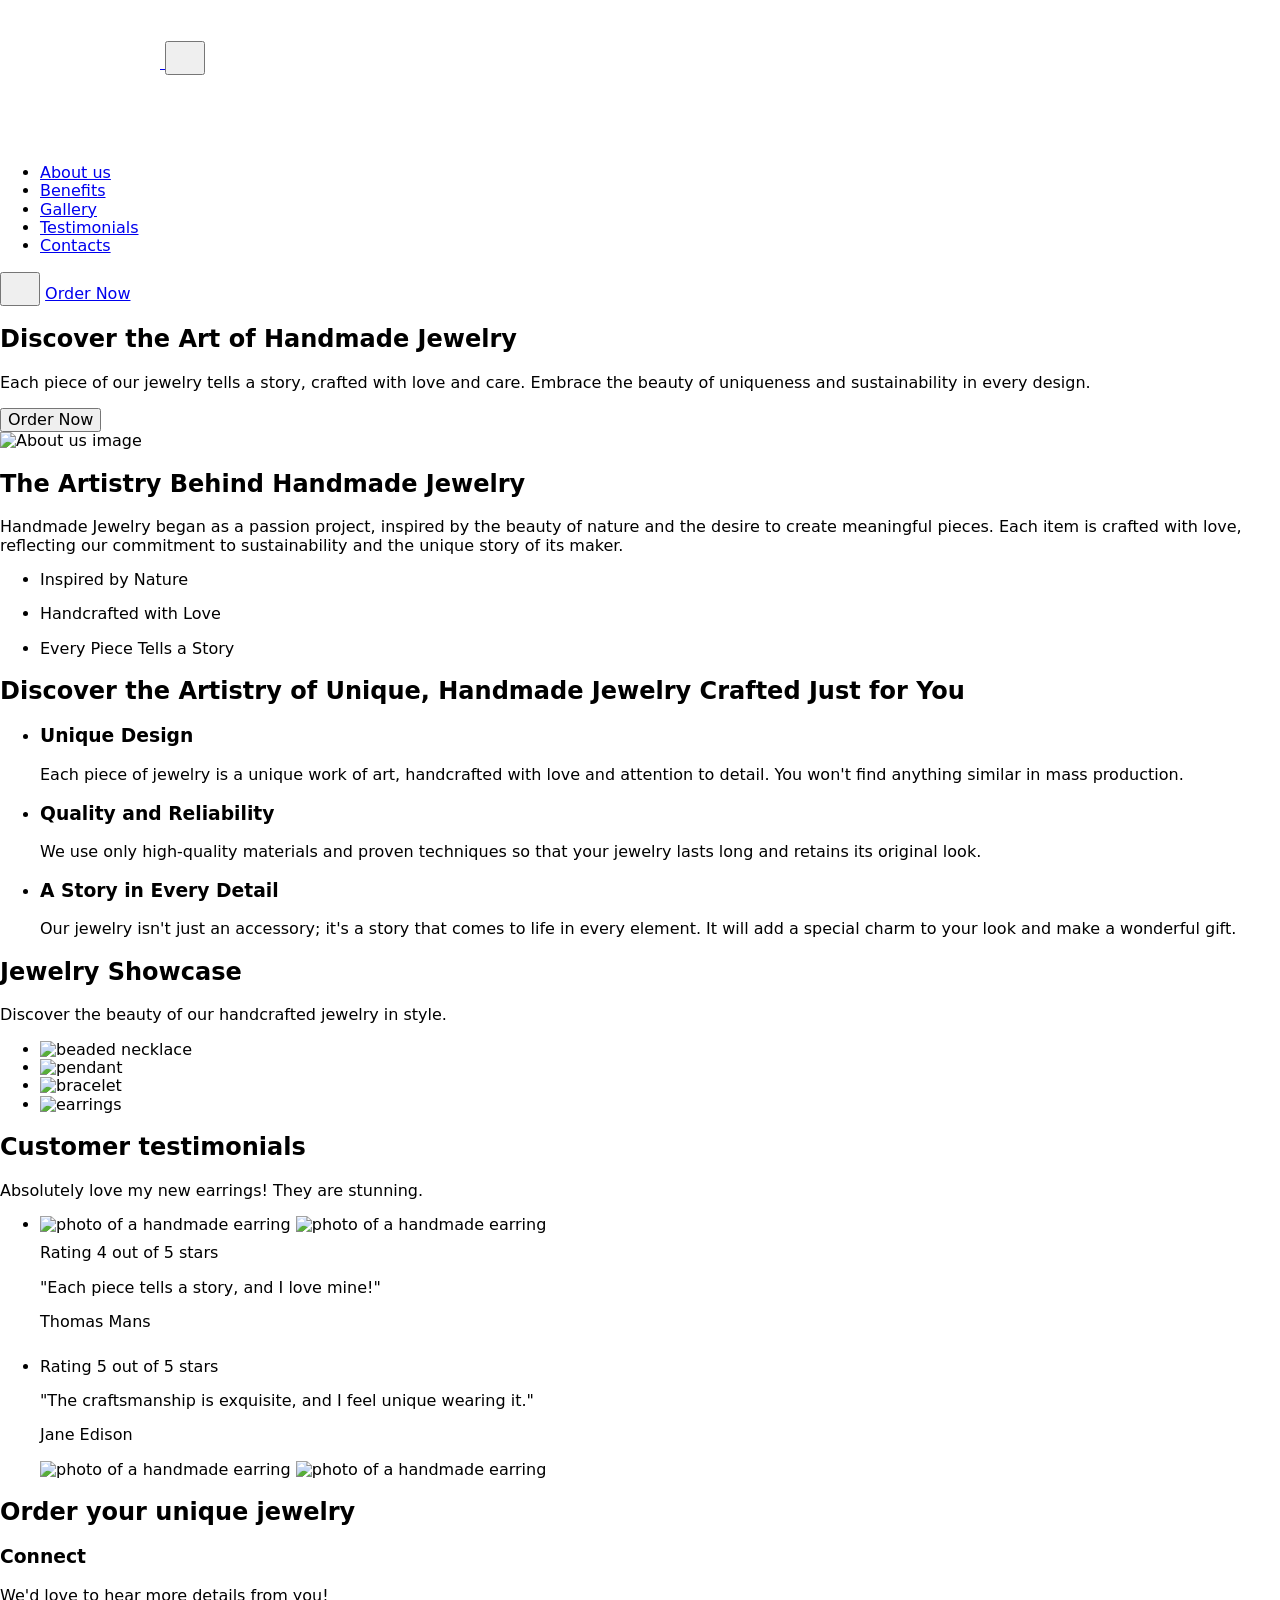
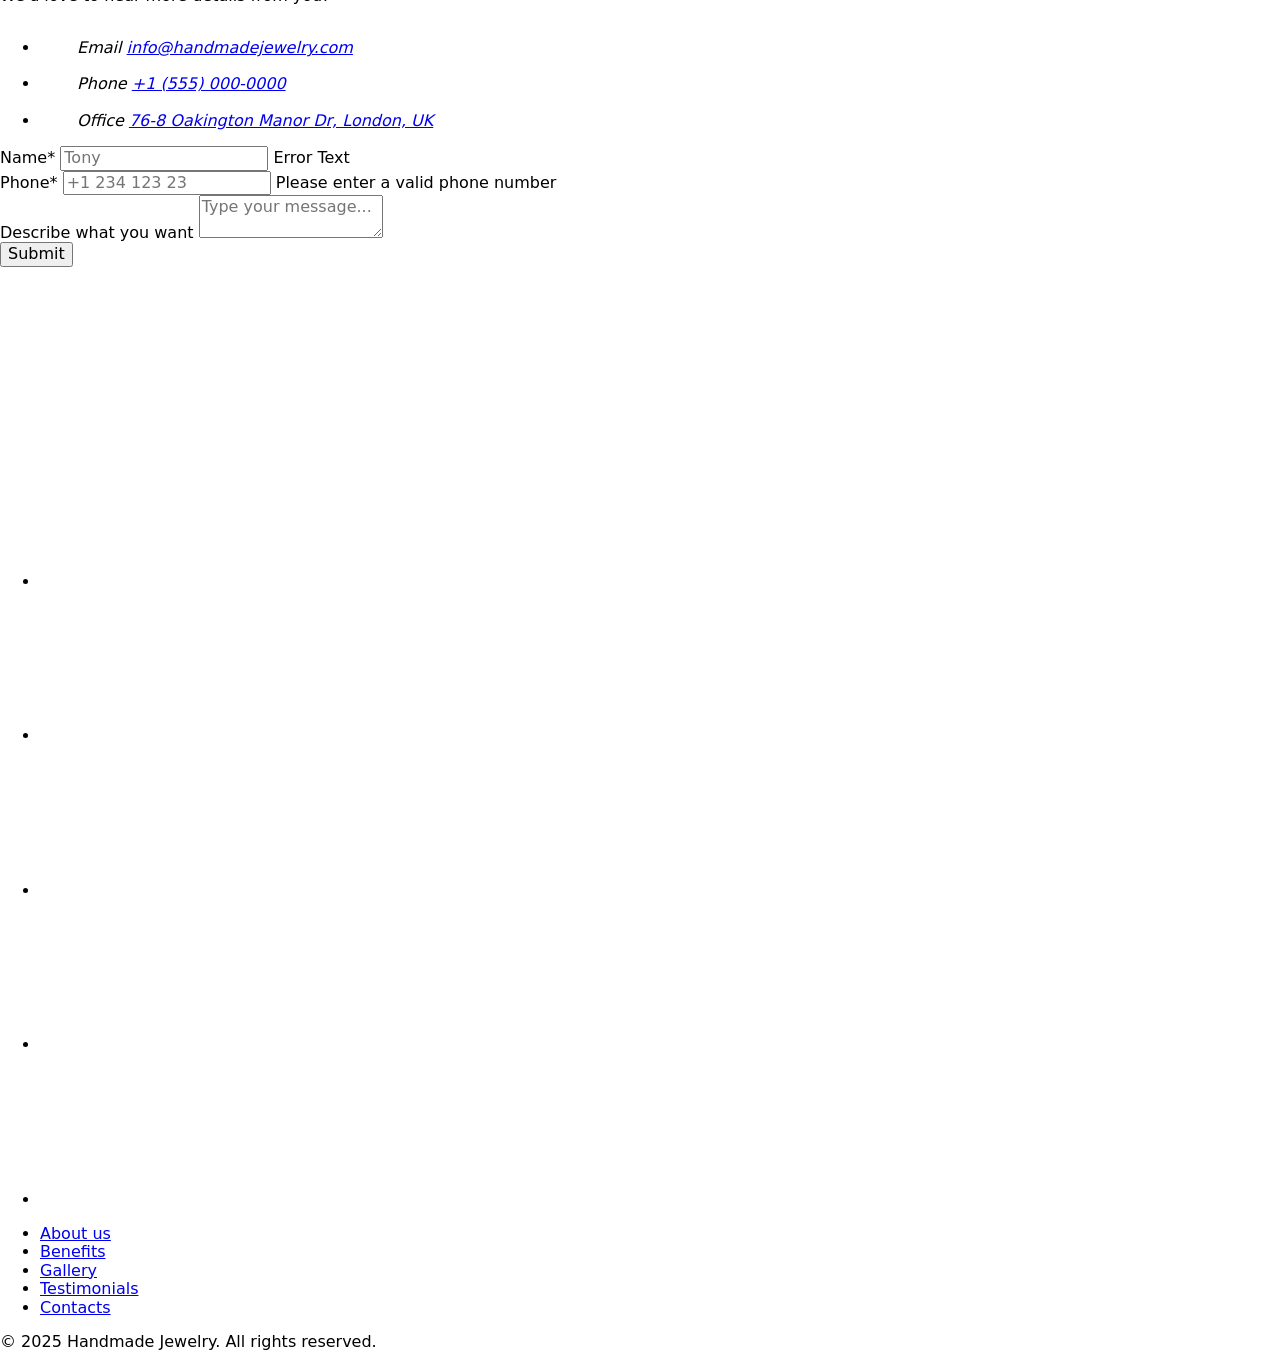
==== index.html @ c6ab02d6 "Deploying to gh-pages from @ d-levchenko/shine_like_a_diamond@fdcec08b1bcfe980053594d99a9b14f624a73a" ====
<!doctype html>
<html lang="en">
  <head>
    <meta charset="UTF-8" />
    <link rel="icon" type="image/svg+xml" href="/shine_like_a_diamond/favicon.svg" />
    <meta name="viewport" content="width=device-width, initial-scale=1.0" />
    <title>Handmade Jewelry</title>

    <!-- modern normalize -->
    <link
      rel="stylesheet"
      href="https://cdnjs.cloudflare.com/ajax/libs/modern-normalize/3.0.1/modern-normalize.min.css"
      integrity="sha512-q6WgHqiHlKyOqslT/lgBgodhd03Wp4BEqKeW6nNtlOY4quzyG3VoQKFrieaCeSnuVseNKRGpGeDU3qPmabCANg=="
      crossorigin="anonymous"
      referrerpolicy="no-referrer"
    />

    <!-- Google Fonts -->
    <link rel="preconnect" href="https://fonts.googleapis.com" />
    <link rel="preconnect" href="https://fonts.gstatic.com" crossorigin />
    <link
      href="https://fonts.googleapis.com/css2?family=Mulish:ital,wght@0,200..1000;1,200..1000&family=Sora:wght@100..800&display=swap"
      rel="stylesheet"
    />

    <!-- Favicon -->
    <link
      rel="icon"
      href="/shine_like_a_diamond/assets/favicon-Sg_RBBAD.svg"
      sizes="32x32"
      type="image/svg"
    />

    <!-- external css -->
    <link rel="stylesheet" crossorigin href="/shine_like_a_diamond/assets/index-BD8zx6SI.css">
  </head>

  <body>
    <header class="page-header">
  <div class="container header-container">
    <div class="mob-header">
      <a
        href="index.html"
        class="mobile-header-logo"
        aria-label="Handmade Jewelry home page"
      >
        <svg class="header-logo-svg" width="160" height="68">
          <use href="/shine_like_a_diamond/assets/sprite-DDrvRrev.svg#icon-logo"></use>
        </svg>
      </a>
      <button
        type="button"
        class="menu-burger-btn"
        aria-label="Open mobile menu"
      >
        <svg class="menu-burger-btn-svg" width="24" height="24">
          <use href="/shine_like_a_diamond/assets/sprite-DDrvRrev.svg#icon-menu"></use>
        </svg>
      </button>
    </div>

    <div class="mobile-menu-overlay">
      <a
        href="index.html"
        class="header-logo"
        aria-label="Handmade Jewelry home page"
      >
        <svg class="header-logo-svg" width="160" height="68">
          <use href="/shine_like_a_diamond/assets/sprite-DDrvRrev.svg#icon-logo"></use>
        </svg>
      </a>
      <nav class="nav-menu">
        <ul class="nav-menu-list">
          <li class="nav-menu-item">
            <a href="#about" class="nav-menu-link">About us</a>
          </li>
          <li class="nav-menu-item">
            <a href="#benefits" class="nav-menu-link">Benefits</a>
          </li>
          <li class="nav-menu-item">
            <a href="#gallery" class="nav-menu-link">Gallery</a>
          </li>
          <li class="nav-menu-item">
            <a href="#testimonials" class="nav-menu-link">Testimonials</a>
          </li>
          <li class="nav-menu-item">
            <a href="#contacts" class="nav-menu-link">Contacts</a>
          </li>
        </ul>
      </nav>

      <button
        type="button"
        class="menu-close-btn"
        aria-label="Close mobile menu"
      >
        <svg class="menu-close-btn-svg" width="24" height="24">
          <use href="/shine_like_a_diamond/assets/sprite-DDrvRrev.svg#icon-close"></use>
        </svg>
      </button>
      <a href="#contacts" class="order-btn">Order Now</a>
    </div>
  </div>
</header>


    <main>
      <section class="hero">
  <div class="container hero-container">
    <h1 class="hero-title">Discover the Art of Handmade Jewelry</h1>
    <p class="hero-text">
      Each piece of our jewelry tells a story, crafted with love and care.
      Embrace the beauty of uniqueness and sustainability in every design.
    </p>
    <button class="hero-btn">Order Now</button>
  </div>
</section>

      <section class="section about-us-section" id="about">
  <div class="container">
    <picture>
      <source
        media="(min-width: 1440px)"
        srcset="/shine_like_a_diamond/assets/about-image-desktop-DeMFhbZO.avif 1x, /shine_like_a_diamond/assets/about-image-desktop@2x-B9sSyDam.avif 2x"
        type="image/avif"
      />

      <source
        media="(min-width: 1440px)"
        srcset="/shine_like_a_diamond/assets/about-image-desktop-CByZxKn1.webp 1x, /shine_like_a_diamond/assets/about-image-desktop@2x-DiLHZoXN.webp 2x"
        type="image/webp"
      />

      <source
        media="(min-width: 1440px)"
        srcset="/shine_like_a_diamond/assets/about-image-desktop-49YrIfrE.jpeg 1x, /shine_like_a_diamond/assets/about-image-desktop@2x-CLxRzbjH.jpeg 2x"
        type="image/jpeg"
      />

      <!-- tablet -->
      <source
        media="(min-width: 768px)"
        srcset="/shine_like_a_diamond/assets/about-image-tablet-Tm6JDrcG.avif 1x, /shine_like_a_diamond/assets/about-image-tablet@2x-C31LLPax.avif 2x"
        type="image/avif"
      />

      <source
        media="(min-width: 768px)"
        srcset="/shine_like_a_diamond/assets/about-image-tablet-D6_gdCb8.webp 1x, /shine_like_a_diamond/assets/about-image-tablet@2x-CfIrv8dg.webp 2x"
        type="image/webp"
      />

      <source
        media="(min-width: 768px)"
        srcset="/shine_like_a_diamond/assets/about-image-tablet-B4qnUaM6.jpeg 1x, /shine_like_a_diamond/assets/about-image-tablet@2x-CkjBdSP6.jpeg 2x"
        type="image/jpeg"
      />

      <!-- mobile -->
      <source
        media="(max-width: 767px)"
        srcset="/shine_like_a_diamond/assets/about-image-mobile-Ct0CrmZc.avif 1x, /shine_like_a_diamond/assets/about-image-mobile@2x-Ct3LQvvN.avif 2x"
        type="image/avif"
      />

      <source
        media="(max-width: 767px)"
        srcset="/shine_like_a_diamond/assets/about-image-mobile-ClCeD2xI.webp 1x, /shine_like_a_diamond/assets/about-image-mobile@2x-De_cRfoW.webp 2x"
        type="image/webp"
      />

      <source
        media="(max-width: 767px)"
        srcset="/shine_like_a_diamond/assets/about-image-mobile-0IRbCxvA.jpeg 1x, /shine_like_a_diamond/assets/about-image-mobile@2x-DqSNrdSY.jpeg 2x"
        type="image/jpeg"
      />

      <img
        srcset="/shine_like_a_diamond/assets/about-image-mobile@2x-DqSNrdSY.jpeg 2x"
        class="about-us-img"
        src="/shine_like_a_diamond/assets/about-image-mobile-0IRbCxvA.jpeg"
        alt="About us image"
      />
    </picture>

    <div class="about-us-wrapper">
      <h2 class="about-us-title">The Artistry Behind Handmade Jewelry</h2>
      <p class="about-us-description">
        Handmade Jewelry began as a passion project, inspired by the beauty of
        nature and the desire to create meaningful pieces. Each item is crafted
        with love, reflecting our commitment to sustainability and the unique
        story of its maker.
      </p>

      <ul class="about-us-list">
        <li class="about-us-list-item">
          <p class="about-us-list-item-text">Inspired by Nature</p>
        </li>
        <li class="about-us-list-item">
          <p class="about-us-list-item-text">Handcrafted with Love</p>
        </li>
        <li class="about-us-list-item">
          <p class="about-us-list-item-text">Every Piece Tells a Story</p>
        </li>
      </ul>
    </div>
  </div>
</section>

      <section class="section" id="benefits">
  <div class="container">
    <h2 class="section-title benefits">
      Discover the Artistry of Unique, Handmade Jewelry Crafted Just for You
    </h2>
    <ul class="benefits-list">
      <li class="benefits-list-item">
        <h3 class="benefits-list-item-title">Unique Design</h3>
        <p class="benefits-list-item-text">
          Each piece of jewelry is a unique work of art, handcrafted with love
          and attention to detail. You won't find anything similar in mass
          production.
        </p>
      </li>
      <li class="benefits-list-item">
        <h3 class="benefits-list-item-title">Quality and Reliability</h3>
        <p class="benefits-list-item-text">
          We use only high-quality materials and proven techniques so that your
          jewelry lasts long and retains its original look.
        </p>
      </li>
      <li class="benefits-list-item">
        <h3 class="benefits-list-item-title">A Story in Every Detail</h3>
        <p class="benefits-list-item-text">
          Our jewelry isn't just an accessory; it's a story that comes to life
          in every element. It will add a special charm to your look and make a
          wonderful gift.
        </p>
      </li>
    </ul>
  </div>
</section>

      <section class="section" id="gallery">
  <div class="container">
    <h2 class="showcase-title">Jewelry Showcase</h2>
    <p class="showcase-description">
      Discover the beauty of our handcrafted jewelry in style.
    </p>
    <ul class="photo-gallery">
      <li class="photo-item">
        <picture>
          <source
            type="image/avif"
            srcset="/shine_like_a_diamond/assets/showcase-1-desktop@2x-B6kl0gGR.avif 2x, /shine_like_a_diamond/assets/showcase-1-desktop-eMPFe1z7.avif 1x"
            media="(min-width:1440px)"
          />
          <source
            type="image/avif"
            srcset="/shine_like_a_diamond/assets/showcase-1-tablet@2x-UDR3U8k0.avif 2x, /shine_like_a_diamond/assets/showcase-1-tablet-BGMPGD61.avif 1x"
            media="(min-width:768px)"
          />
          <source
            type="image/avif"
            srcset="/shine_like_a_diamond/assets/showcase-1-mobile@2x-BoQ0duNt.avif 2x, /shine_like_a_diamond/assets/showcase-1-mobile-BE196AvX.avif 1x"
            media="(max-width:767px)"
          />

          <source
            type="image/webp"
            srcset="/shine_like_a_diamond/assets/showcase-1-desktop@2x-aisnnxIE.webp 2x, /shine_like_a_diamond/assets/showcase-1-desktop-DvJM9e55.webp 1x"
            media="(min-width:1440px)"
          />
          <source
            type="image/webp"
            srcset="/shine_like_a_diamond/assets/showcase-1-tablet@2x-BEUJvLuR.webp 2x, /shine_like_a_diamond/assets/showcase-1-tablet-DVjsUDK5.webp 1x"
            media="(min-width:768px)"
          />
          <source
            type="image/webp"
            srcset="/shine_like_a_diamond/assets/showcase-1-mobile@2x-B-vuSMv8.webp 2x, /shine_like_a_diamond/assets/showcase-1-mobile-DN9b8evZ.webp 1x"
            media="(max-width:767px)"
          />

          <source
            srcset="/shine_like_a_diamond/assets/showcase-1-desktop@2x-OUT3drnr.jpeg 2x, /shine_like_a_diamond/assets/showcase-1-desktop-Y0lZ2Sej.jpeg 1x"
            media="(min-width:1440px)"
          />
          <source
            srcset="/shine_like_a_diamond/assets/showcase-1-tablet@2x-qivdeGfV.jpeg 2x, /shine_like_a_diamond/assets/showcase-1-tablet-BOwd1yYw.jpeg 1x"
            media="(min-width:768px)"
          />
          <img
            srcset="/shine_like_a_diamond/assets/showcase-1-mobile@2x-DI01SYlK.jpeg 2x"
            src="/shine_like_a_diamond/assets/showcase-1-mobile-DujLN4cL.jpeg"
            alt="beaded necklace"
            width="335"
            height="335"
            class="beaded-size"
          />
        </picture>
      </li>
      <li class="photo-item">
        <picture>
          <source
            type="image/avif"
            srcset="/shine_like_a_diamond/assets/showcase-2-desktop@2x-6OvzXRd_.avif 2x, /shine_like_a_diamond/assets/showcase-2-desktop-DM_0Q_6_.avif 1x"
            media="(min-width:1440px)"
          />
          <source
            type="image/avif"
            srcset="/shine_like_a_diamond/assets/showcase-2-tablet@2x-6fBODPMH.avif 2x, /shine_like_a_diamond/assets/showcase-2-tablet-430rPeCk.avif 1x"
            media="(min-width:768px)"
          />
          <source
            type="image/avif"
            srcset="/shine_like_a_diamond/assets/showcase-2-mobile@2x-DcPVmY8d.avif 2x, /shine_like_a_diamond/assets/showcase-2-mobile-B2nAWk2W.avif 1x"
            media="(max-width:767px)"
          />

          <source
            type="image/webp"
            srcset="/shine_like_a_diamond/assets/showcase-2-desktop@2x-DGhn8yw-.webp 2x, /shine_like_a_diamond/assets/showcase-2-desktop-DIv1vK4J.webp 1x"
            media="(min-width:1440px)"
          />
          <source
            type="image/webp"
            srcset="/shine_like_a_diamond/assets/showcase-2-tablet@2x-DEcamXbY.webp 2x, /shine_like_a_diamond/assets/showcase-2-tablet-Bm_c1G7n.webp 1x"
            media="(min-width:768px)"
          />
          <source
            type="image/webp"
            srcset="/shine_like_a_diamond/assets/showcase-2-mobile@2x-CAWKYMO4.webp 2x, /shine_like_a_diamond/assets/showcase-2-mobile-CkXWrXhR.webp 1x"
            media="(max-width:767px)"
          />

          <source
            srcset="/shine_like_a_diamond/assets/showcase-2-desktop@2x-B2nZ5atJ.jpeg 2x, /shine_like_a_diamond/assets/showcase-2-desktop-BCTDycr8.jpeg 1x"
            media="(min-width:1440px)"
          />
          <source
            srcset="/shine_like_a_diamond/assets/showcase-2-tablet@2x-AeEYJE-z.jpeg 2x, /shine_like_a_diamond/assets/showcase-2-tablet-BM5lUGDZ.jpeg 1x"
            media="(min-width:768px)"
          />
          <img
            srcset="/shine_like_a_diamond/assets/showcase-2-mobile@2x-gVwvpcSy.jpeg 2x"
            src="/shine_like_a_diamond/assets/showcase-2-mobile-HAcNA5Fw.jpeg"
            alt="pendant"
            width="335"
            height="335"
            class="pendant-size"
          />
        </picture>
      </li>
      <li class="photo-item">
        <picture>
          <source
            type="image/avif"
            srcset="/shine_like_a_diamond/assets/showcase-3-desktop@2x-qGfWeZl5.avif 2x, /shine_like_a_diamond/assets/showcase-3-desktop-WUn2zWrb.avif 1x"
            media="(min-width:1440px)"
          />
          <source
            type="image/avif"
            srcset="/shine_like_a_diamond/assets/showcase-3-tablet@2x-DOF9bplc.avif 2x, /shine_like_a_diamond/assets/showcase-3-tablet-DT3x9mER.avif 1x"
            media="(min-width:768px)"
          />
          <source
            type="image/avif"
            srcset="/shine_like_a_diamond/assets/showcase-3-mobile@2x-Dz2hreHR.avif 2x, /shine_like_a_diamond/assets/showcase-3-mobile-CuMDTX2g.avif 1x"
            media="(max-width:767px)"
          />

          <source
            type="image/webp"
            srcset="/shine_like_a_diamond/assets/showcase-3-desktop@2x-B6NUuBtN.webp 2x, /shine_like_a_diamond/assets/showcase-3-desktop-CZ_8GxbM.webp 1x"
            media="(min-width:1440px)"
          />
          <source
            type="image/webp"
            srcset="/shine_like_a_diamond/assets/showcase-3-tablet@2x-DwyajmfY.webp 2x, /shine_like_a_diamond/assets/showcase-3-tablet-BUKUMvEg.webp 1x"
            media="(min-width:768px)"
          />
          <source
            type="image/webp"
            srcset="/shine_like_a_diamond/assets/showcase-3-mobile@2x-DyCvylxg.webp 2x, /shine_like_a_diamond/assets/showcase-3-mobile-DrcxDHmE.webp 1x"
            media="(max-width:767px)"
          />

          <source
            srcset="/shine_like_a_diamond/assets/showcase-3-desktop@2x-BD_g1UZB.jpeg 2x, /shine_like_a_diamond/assets/showcase-3-desktop--zmK741P.jpeg 1x"
            media="(min-width:1440px)"
          />
          <source
            srcset="/shine_like_a_diamond/assets/showcase-3-tablet@2x-W0U6YvTx.jpeg 2x, /shine_like_a_diamond/assets/showcase-3-tablet-Bvvw2d5V.jpeg 1x"
            media="(min-width:768px)"
          />
          <img
            srcset="/shine_like_a_diamond/assets/showcase-3-mobile@2x-gDyCN3f5.jpeg 2x"
            src="/shine_like_a_diamond/assets/showcase-3-mobile-D220d4BU.jpeg"
            alt="bracelet"
            width="335"
            height="335"
            class="bracelet-size"
          />
        </picture>
      </li>
      <li class="photo-item">
        <picture>
          <source
            type="image/avif"
            srcset="/shine_like_a_diamond/assets/showcase-4-desktop@2x-CGTNgnnC.avif 2x, /shine_like_a_diamond/assets/showcase-4-desktop-i-EtNYoW.avif 1x"
            media="(min-width:1440px)"
          />
          <source
            type="image/avif"
            srcset="/shine_like_a_diamond/assets/showcase-4-tablet@2x-BVBs_71V.avif 2x, /shine_like_a_diamond/assets/showcase-4-tablet-BXTehAV7.avif 1x"
            media="(min-width:768px)"
          />
          <source
            type="image/avif"
            srcset="/shine_like_a_diamond/assets/showcase-4-mobile@2x-iTTSKMVj.avif 2x, /shine_like_a_diamond/assets/showcase-4-mobile-Bp5xvQ4J.avif 1x"
            media="(max-width:767px)"
          />

          <source
            type="image/webp"
            srcset="/shine_like_a_diamond/assets/showcase-4-desktop@2x-CeE1gZVh.webp 2x, /shine_like_a_diamond/assets/showcase-4-desktop--UrnrsyH.webp 1x"
            media="(min-width:1440px)"
          />
          <source
            type="image/webp"
            srcset="/shine_like_a_diamond/assets/showcase-4-tablet@2x-D7bYXp0k.webp 2x, /shine_like_a_diamond/assets/showcase-4-tablet-BGFH347P.webp 1x"
            media="(min-width:768px)"
          />
          <source
            type="image/webp"
            srcset="/shine_like_a_diamond/assets/showcase-4-mobile@2x-lXwSApFT.webp 2x, /shine_like_a_diamond/assets/showcase-4-mobile-vOK5P2Sj.webp 1x"
            media="(max-width:767px)"
          />

          <source
            srcset="/shine_like_a_diamond/assets/showcase-4-desktop@2x-D_2Xi9yp.jpeg 2x, /shine_like_a_diamond/assets/showcase-4-desktop-sqgnAAtE.jpeg 1x"
            media="(min-width:1440px)"
          />
          <source
            srcset="/shine_like_a_diamond/assets/showcase-4-tablet@2x-khOzRt_U.jpeg 2x, /shine_like_a_diamond/assets/showcase-4-tablet-EyojHd4u.jpeg 1x"
            media="(min-width:768px)"
          />
          <img
            srcset="/shine_like_a_diamond/assets/showcase-4-mobile@2x-BV1dPhBk.jpeg 2x"
            src="/shine_like_a_diamond/assets/showcase-4-mobile-ygdtL4yn.jpeg"
            alt="earrings"
            width="335"
            height="335"
            class="earrings-size"
          />
        </picture>
      </li>
    </ul>
  </div>
</section>

      <section class="section testimonials-section" id="testimonials">
  <div class="container">
    <h2 class="testimonials-title">Customer testimonials</h2>
    <p class="testimonials-text">
      Absolutely love my new earrings! They are stunning.
    </p>
    <ul class="testimonials-list">
      <li class="testimonial-item">
        <picture>
          <!-- Desktop -->
          <source
            srcset="/shine_like_a_diamond/assets/testimonials-1-desktop-BVhCvNB1.avif 1x, /shine_like_a_diamond/assets/testimonials-1-desktop@2x-FJegXjeI.avif 2x"
            media="(min-width: 1440px)"
            type="image/avif"
          />
          <source
            srcset="/shine_like_a_diamond/assets/testimonials-1-desktop-fNKJIMas.webp 1x, /shine_like_a_diamond/assets/testimonials-1-desktop@2x-CORXjF3D.webp 2x"
            media="(min-width: 1440px)"
            type="image/webp"
          />
          <source
            srcset="/shine_like_a_diamond/assets/testimonials-1-desktop-iJGZ-CW9.jpeg 1x, /shine_like_a_diamond/assets/testimonials-1-desktop@2x-B6jaONdt.jpeg 2x"
            media="(min-width: 1440px)"
          />
          <!-- Tablet -->
          <source
            srcset="/shine_like_a_diamond/assets/testimonials-1-tablet-B9s8Vct1.avif 1x, /shine_like_a_diamond/assets/testimonials-1-tablet@2x-B-fthigt.avif 2x"
            media="(min-width: 768px)"
            type="image/avif"
          />
          <source
            srcset="/shine_like_a_diamond/assets/testimonials-1-tablet-lyJiFjuf.webp 1x, /shine_like_a_diamond/assets/testimonials-1-tablet@2x-dw6KXvaO.webp 2x"
            media="(min-width: 768px)"
            type="image/webp"
          />
          <source
            srcset="/shine_like_a_diamond/assets/testimonials-1-tablet-UuOqhgUa.jpeg 1x, /shine_like_a_diamond/assets/testimonials-1-tablet@2x-D2UB3P3g.jpeg 2x"
            media="(min-width: 768px)"
          />

          <!-- Mobile -->
          <source
            srcset="/shine_like_a_diamond/assets/testimonials-1-mobile-Da11GN0c.avif 1x, /shine_like_a_diamond/assets/testimonials-1-mobile@2x-CDeNA8pt.avif 2x"
            media="(max-width: 767px)"
            type="image/avif"
          />
          <source
            srcset="/shine_like_a_diamond/assets/testimonials-1-mobile-BVen3lEq.webp 1x, /shine_like_a_diamond/assets/testimonials-1-mobile@2x-b7tprTti.webp 2x"
            media="(max-width: 767px)"
            type="image/webp"
          />
          <img
            loading="lazy"
            height="260"
            srcset="/shine_like_a_diamond/assets/testimonials-1-mobile-jGe2Jve7.jpeg 1x, /shine_like_a_diamond/assets/testimonials-1-mobile@2x-C-JcgFTi.jpeg 2x"
            src="/shine_like_a_diamond/assets/testimonials-1-mobile-jGe2Jve7.jpeg"
            alt="photo of a handmade earring"
          />
        </picture>
        <picture>
          <!-- Desktop -->
          <source
            srcset="/shine_like_a_diamond/assets/testimonials-2-desktop-DF_kmIzL.avif 1x, /shine_like_a_diamond/assets/testimonials-2-desktop@2x-bSoFrNxE.avif 2x"
            media="(min-width: 1440px)"
            type="image/avif"
          />
          <source
            srcset="/shine_like_a_diamond/assets/testimonials-2-desktop-DLO-m3Ri.webp 1x, /shine_like_a_diamond/assets/testimonials-2-desktop@2x-wFdx89g8.webp 2x"
            media="(min-width: 1440px)"
            type="image/webp"
          />
          <source
            srcset="/shine_like_a_diamond/assets/testimonials-2-desktop-DeJdXpYT.jpeg 1x, /shine_like_a_diamond/assets/testimonials-2-desktop@2x-CBHwJCPh.jpeg 2x"
            media="(min-width: 1440px)"
          />
          <!-- Tablet -->
          <source
            srcset="/shine_like_a_diamond/assets/testimonials-2-tablet-DKvJFpdv.avif 1x, /shine_like_a_diamond/assets/testimonials-2-tablet@2x-C60m59V2.avif 2x"
            media="(min-width: 768px)"
            type="image/avif"
          />
          <source
            srcset="/shine_like_a_diamond/assets/testimonials-2-tablet-DbqO2wpq.webp 1x, /shine_like_a_diamond/assets/testimonials-2-tablet@2x-zzZKeUDI.webp 2x"
            media="(min-width: 768px)"
            type="image/webp"
          />
          <source
            srcset="/shine_like_a_diamond/assets/testimonials-2-tablet-BMqpjuiC.jpeg 1x, /shine_like_a_diamond/assets/testimonials-2-tablet@2x-CJLVkJ4d.jpeg 2x"
            media="(min-width: 768px)"
          />

          <!-- Mobile -->
          <source
            srcset="/shine_like_a_diamond/assets/testimonials-2-mobile-B39kMZGo.avif 1x, /shine_like_a_diamond/assets/testimonials-2-mobile@2x-COWI7yYs.avif 2x"
            media="(max-width: 767px)"
            type="image/avif"
          />
          <source
            srcset="/shine_like_a_diamond/assets/testimonials-2-mobile-CR3_10r6.webp 1x, /shine_like_a_diamond/assets/testimonials-2-mobile@2x-RkBCa2rF.webp 2x"
            media="(max-width: 767px)"
            type="image/webp"
          />
          <img
            loading="lazy"
            height="260"
            srcset="/shine_like_a_diamond/assets/testimonials-2-mobile-CY9B0b89.jpeg 1x, /shine_like_a_diamond/assets/testimonials-2-mobile@2x-C_dnhcU9.jpeg 2x"
            src="/shine_like_a_diamond/assets/testimonials-2-mobile-CY9B0b89.jpeg"
            alt="photo of a handmade earring"
          />
        </picture>
        <div class="testimonials-wrapper">
          <div class="testimonials-stars">
            <span class="visually-hidden">Rating 4 out of 5 stars</span>
            <svg
              width="24"
              height="24"
              class="testimonials-icon"
              aria-hidden="true"
            >
              <use href="/shine_like_a_diamond/assets/sprite-DDrvRrev.svg#icon-star-fill"></use>
            </svg>
            <svg
              width="24"
              height="24"
              class="testimonials-icon"
              aria-hidden="true"
            >
              <use href="/shine_like_a_diamond/assets/sprite-DDrvRrev.svg#icon-star-fill"></use>
            </svg>
            <svg
              width="24"
              height="24"
              class="testimonials-icon"
              aria-hidden="true"
            >
              <use href="/shine_like_a_diamond/assets/sprite-DDrvRrev.svg#icon-star-fill"></use>
            </svg>
            <svg
              width="24"
              height="24"
              class="testimonials-icon"
              aria-hidden="true"
            >
              <use href="/shine_like_a_diamond/assets/sprite-DDrvRrev.svg#icon-star-fill"></use>
            </svg>
            <svg
              width="24"
              height="24"
              class="testimonials-icon"
              aria-hidden="true"
            >
              <use href="/shine_like_a_diamond/assets/sprite-DDrvRrev.svg#icon-star"></use>
            </svg>
          </div>
          <p class="testimonials-review">
            "Each piece tells a story, and I love mine!"
          </p>
          <p class="testimonials-author">Thomas Mans</p>
        </div>
      </li>
      <li class="testimonial-item">
        <div class="testimonials-wrapper">
          <div class="testimonials-stars">
            <span class="visually-hidden">Rating 5 out of 5 stars</span>
            <svg
              width="24"
              height="24"
              class="testimonials-icon"
              aria-hidden="true"
            >
              <use href="/shine_like_a_diamond/assets/sprite-DDrvRrev.svg#icon-star-fill"></use>
            </svg>
            <svg
              width="24"
              height="24"
              class="testimonials-icon"
              aria-hidden="true"
            >
              <use href="/shine_like_a_diamond/assets/sprite-DDrvRrev.svg#icon-star-fill"></use>
            </svg>
            <svg
              width="24"
              height="24"
              class="testimonials-icon"
              aria-hidden="true"
            >
              <use href="/shine_like_a_diamond/assets/sprite-DDrvRrev.svg#icon-star-fill"></use>
            </svg>
            <svg
              width="24"
              height="24"
              class="testimonials-icon"
              aria-hidden="true"
            >
              <use href="/shine_like_a_diamond/assets/sprite-DDrvRrev.svg#icon-star-fill"></use>
            </svg>
            <svg
              width="24"
              height="24"
              class="testimonials-icon"
              aria-hidden="true"
            >
              <use href="/shine_like_a_diamond/assets/sprite-DDrvRrev.svg#icon-star-fill"></use>
            </svg>
          </div>
          <p class="testimonials-review">
            "The craftsmanship is exquisite, and I feel unique wearing it."
          </p>
          <p class="testimonials-author">Jane Edison</p>
        </div>
        <picture>
          <!-- Desktop -->
          <source
            srcset="/shine_like_a_diamond/assets/testimonials-3-desktop-BFWCIDDG.avif 1x, /shine_like_a_diamond/assets/testimonials-3-desktop@2x-GHA3QKaK.avif 2x"
            media="(min-width: 1440px)"
            type="image/avif"
          />
          <source
            srcset="/shine_like_a_diamond/assets/testimonials-3-desktop-3w7kzKc5.webp 1x, /shine_like_a_diamond/assets/testimonials-3-desktop@2x-DZ5aimTa.webp 2x"
            media="(min-width: 1440px)"
            type="image/webp"
          />
          <source
            srcset="/shine_like_a_diamond/assets/testimonials-3-desktop-jgoRc9vP.jpeg 1x, /shine_like_a_diamond/assets/testimonials-3-desktop@2x-CHrY6p_D.jpeg 2x"
            media="(min-width: 1440px)"
          />
          <!-- Tablet -->
          <source
            srcset="/shine_like_a_diamond/assets/testimonials-3-tablet-DEM4TlE8.avif 1x, /shine_like_a_diamond/assets/testimonials-3-tablet@2x-Gfzag-jA.avif 2x"
            media="(min-width: 768px)"
            type="image/avif"
          />
          <source
            srcset="/shine_like_a_diamond/assets/testimonials-3-tablet-D9dIRTiL.webp 1x, /shine_like_a_diamond/assets/testimonials-3-tablet@2x-D-G0cTYX.webp 2x"
            media="(min-width: 768px)"
            type="image/webp"
          />
          <source
            srcset="/shine_like_a_diamond/assets/testimonials-3-tablet-CF2eZ5uM.jpeg 1x, /shine_like_a_diamond/assets/testimonials-3-tablet@2x-BEuWCTg2.jpeg 2x"
            media="(min-width: 768px)"
          />

          <!-- Mobile -->
          <source
            srcset="/shine_like_a_diamond/assets/testimonials-3-mobile-Dur6GY-1.avif 1x, /shine_like_a_diamond/assets/testimonials-3-mobile@2x-DZAsrhoV.avif 2x"
            media="(max-width: 767px)"
            type="image/avif"
          />
          <source
            srcset="/shine_like_a_diamond/assets/testimonials-3-mobile-DsJaY51t.webp 1x, /shine_like_a_diamond/assets/testimonials-3-mobile@2x-CVL6ucsO.webp 2x"
            media="(max-width: 767px)"
            type="image/webp"
          />
          <img
            loading="lazy"
            height="260"
            srcset="/shine_like_a_diamond/assets/testimonials-3-mobile-BRQo22wt.jpeg 1x, /shine_like_a_diamond/assets/testimonials-3-mobile@2x-sM3y_NEy.jpeg 2x"
            src="/shine_like_a_diamond/assets/testimonials-3-mobile-BRQo22wt.jpeg"
            alt="photo of a handmade earring"
          />
        </picture>
        <picture>
          <!-- Desktop -->
          <source
            srcset="/shine_like_a_diamond/assets/testimonials-4-desktop-D__gE6CE.avif 1x, /shine_like_a_diamond/assets/testimonials-4-desktop@2x-Bz0xY2ZO.avif 2x"
            media="(min-width: 1440px)"
            type="image/avif"
          />
          <source
            srcset="/shine_like_a_diamond/assets/testimonials-4-desktop-D_gXePpJ.webp 1x, /shine_like_a_diamond/assets/testimonials-4-desktop@2x-DkZ6OSSg.webp 2x"
            media="(min-width: 1440px)"
            type="image/webp"
          />
          <source
            srcset="/shine_like_a_diamond/assets/testimonials-4-desktop-y9KW03Gg.jpeg 1x, /shine_like_a_diamond/assets/testimonials-4-desktop@2x-hMRENmLU.jpeg 2x"
            media="(min-width: 1440px)"
          />
          <!-- Tablet -->
          <source
            srcset="/shine_like_a_diamond/assets/testimonials-4-tablet-Qv5214Oy.avif 1x, /shine_like_a_diamond/assets/testimonials-4-tablet@2x-BNRsg_8K.avif 2x"
            media="(min-width: 768px)"
            type="image/avif"
          />
          <source
            srcset="/shine_like_a_diamond/assets/testimonials-4-tablet-CEy7nhns.webp 1x, /shine_like_a_diamond/assets/testimonials-4-tablet@2x-B6kmDJ03.webp 2x"
            media="(min-width: 768px)"
            type="image/webp"
          />
          <source
            srcset="/shine_like_a_diamond/assets/testimonials-4-tablet-kwmehbSZ.jpeg 1x, /shine_like_a_diamond/assets/testimonials-4-tablet@2x-CqRFzafZ.jpeg 2x"
            media="(min-width: 768px)"
          />

          <!-- Mobile -->
          <source
            srcset="/shine_like_a_diamond/assets/testimonials-4-mobile-BOqbdRyo.avif 1x, /shine_like_a_diamond/assets/testimonials-4-mobile@2x-D_9aGPlp.avif 2x"
            media="(max-width: 767px)"
            type="image/avif"
          />
          <source
            srcset="/shine_like_a_diamond/assets/testimonials-4-mobile-BxzS1zpj.webp 1x, /shine_like_a_diamond/assets/testimonials-4-mobile@2x-DvacyQiZ.webp 2x"
            media="(max-width: 767px)"
            type="image/webp"
          />
          <img
            loading="lazy"
            height="260"
            srcset="/shine_like_a_diamond/assets/testimonials-4-mobile-BhbBxpQw.jpeg 1x, /shine_like_a_diamond/assets/testimonials-4-mobile@2x-CRFKQj4U.jpeg 2x"
            src="/shine_like_a_diamond/assets/testimonials-4-mobile-BhbBxpQw.jpeg"
            alt="photo of a handmade earring"
          />
        </picture>
      </li>
    </ul>
  </div>
</section>

      <section class="section" id="contacts">
  <div class="container">
    <div class="title-wrapper">
      <h2 class="section-title">Order your unique jewelry</h2>
      <h3 class="section-subtitle">Connect</h3>
    </div>
    <p class="section-paragraph">We'd love to hear more details from you!</p>
    <div class="contacts-wrapper">
      <div class="address-wrapper">
        <address>
          <ul class="contacts-list">
            <li class="contact-item">
              <svg class="contacts-svg" width="32" height="32">
                <use href="/shine_like_a_diamond/assets/sprite-DDrvRrev.svg#icon-envelope"></use>
              </svg>
              <span class="contact-label">Email</span>
              <a
                class="contact-link"
                href="mailto:info@handmadejewelry.com"
                rel="noopener noreferrer"
                >info@handmadejewelry.com</a
              >
            </li>

            <li class="contact-item">
              <svg class="contacts-svg" width="32" height="32">
                <use href="/shine_like_a_diamond/assets/sprite-DDrvRrev.svg#icon-phone"></use>
              </svg>
              <span class="contact-label">Phone</span>
              <a
                class="contact-link"
                href="tel:+15550000000"
                rel="noopener noreferrer"
                >+1 (555) 000-0000</a
              >
            </li>

            <li class="contact-item">
              <svg class="contacts-svg" width="32" height="32">
                <use href="/shine_like_a_diamond/assets/sprite-DDrvRrev.svg#icon-map"></use>
              </svg>
              <span class="contact-label">Office</span>
              <a
                class="contact-link"
                href="https://maps.app.goo.gl/D5tV2LWRM2f5fymj7"
                target="_blank"
                rel="noopener noreferrer"
                >76-8 Oakington Manor Dr, London, UK</a
              >
            </li>
          </ul>
        </address>
      </div>
      <div class="form-wrapper">
        <form class="contact-form">
          <div class="contact-form-field-wrapper">
            <label class="contact-form-field-label" for="user-name"
              >Name*
            </label>
            <input
              class="contact-form-field-input name-input"
              id="user-name"
              type="text"
              name="user-name"
              placeholder="Tony"
              pattern="^[a-zA-Z\s\.]{5,28}$"
              required
            />
            <span class="error-message">Error Text</span>
          </div>
          <div class="contact-form-field-wrapper">
            <label class="contact-form-field-label" for="user-tel"
              >Phone*</label
            >
            <input
              class="contact-form-field-input tel-input"
              id="user-tel"
              type="tel"
              name="user-tel"
              placeholder="+1 234 123 23"
              pattern="^\+[0-9\s]{14}$"
              required
            />
            <span class="error-message">Please enter a valid phone number</span>
          </div>
          <div class="contact-form-field-wrapper">
            <label class="contact-form-field-label" for="user-message"
              >Describe what you want</label
            >
            <textarea
              class="contact-form-field-message"
              name="user-message"
              id="user-message"
              placeholder="Type your message..."
              maxlength="500"
              required
            ></textarea>
          </div>
          <button class="submit-form-button" type="submit">Submit</button>
        </form>
      </div>
    </div>
  </div>
</section>

    </main>

    <footer class="footer">
  <div class="container">
    <div class="footer-wrapper">
      <div class="icon-footer-group">
        <a href="index.html" class="logo-link" aria-label="Go to homepage">
          <svg class="logo-icon">
            <use href="/shine_like_a_diamond/assets/sprite-DDrvRrev.svg#icon-logo" />
          </svg>
        </a>
        <ul class="socials-list">
          <li class="socials-item">
            <a
              href="https://www.facebook.com/"
              class="socials-link"
              target="_blank"
              rel="noopener noreferrer"
              aria-label="Visit our Facebook page"
            >
              <svg class="socials-icon">
                <use href="/shine_like_a_diamond/assets/sprite-DDrvRrev.svg#icon-facebook" />
              </svg>
            </a>
          </li>
          <li class="socials-item">
            <a
              href="https://www.instagram.com/"
              class="socials-link"
              target="_blank"
              rel="noopener noreferrer"
              aria-label="Visit our Instagram page"
            >
              <svg class="socials-icon">
                <use href="/shine_like_a_diamond/assets/sprite-DDrvRrev.svg#icon-instagram" />
              </svg>
            </a>
          </li>
          <li class="socials-item">
            <a
              href="https://x.com/"
              class="socials-link"
              target="_blank"
              rel="noopener noreferrer"
              aria-label="Visit our X page"
            >
              <svg class="socials-icon">
                <use href="/shine_like_a_diamond/assets/sprite-DDrvRrev.svg#icon-space-X" />
              </svg>
            </a>
          </li>
          <li class="socials-item">
            <a
              href="https://www.linkedin.com/"
              class="socials-link"
              target="_blank"
              rel="noopener noreferrer"
              aria-label="Visit our LinkedIn page"
            >
              <svg class="socials-icon">
                <use href="/shine_like_a_diamond/assets/sprite-DDrvRrev.svg#icon-linkedin" />
              </svg>
            </a>
          </li>
          <li class="socials-item">
            <a
              href="https://www.youtube.com/"
              class="socials-link"
              target="_blank"
              rel="noopener noreferrer"
              aria-label="Visit our You-Tube page"
            >
              <svg class="socials-icon">
                <use href="/shine_like_a_diamond/assets/sprite-DDrvRrev.svg#icon-youtube" />
              </svg>
            </a>
          </li>
        </ul>
      </div>

      <div class="nav-wrapper">
        <ul class="nav-list">
          <li class="nav-item">
            <a href="#about" class="nav-link">About us</a>
          </li>
          <li class="nav-item">
            <a href="#benefits" class="nav-link">Benefits</a>
          </li>
          <li class="nav-item">
            <a href="#gallery" class="nav-link">Gallery</a>
          </li>
          <li class="nav-item">
            <a href="#testimonials" class="nav-link">Testimonials</a>
          </li>
          <li class="nav-item">
            <a href="#contacts" class="nav-link">Contacts</a>
          </li>
        </ul>
      </div>
    </div>

    <div class="policy-wrapper">
      <p class="privacy-policy-text">
        &copy; 2025 Handmade Jewelry. All rights reserved.
      </p>
    </div>
  </div>
</footer>

  </body>
</html>
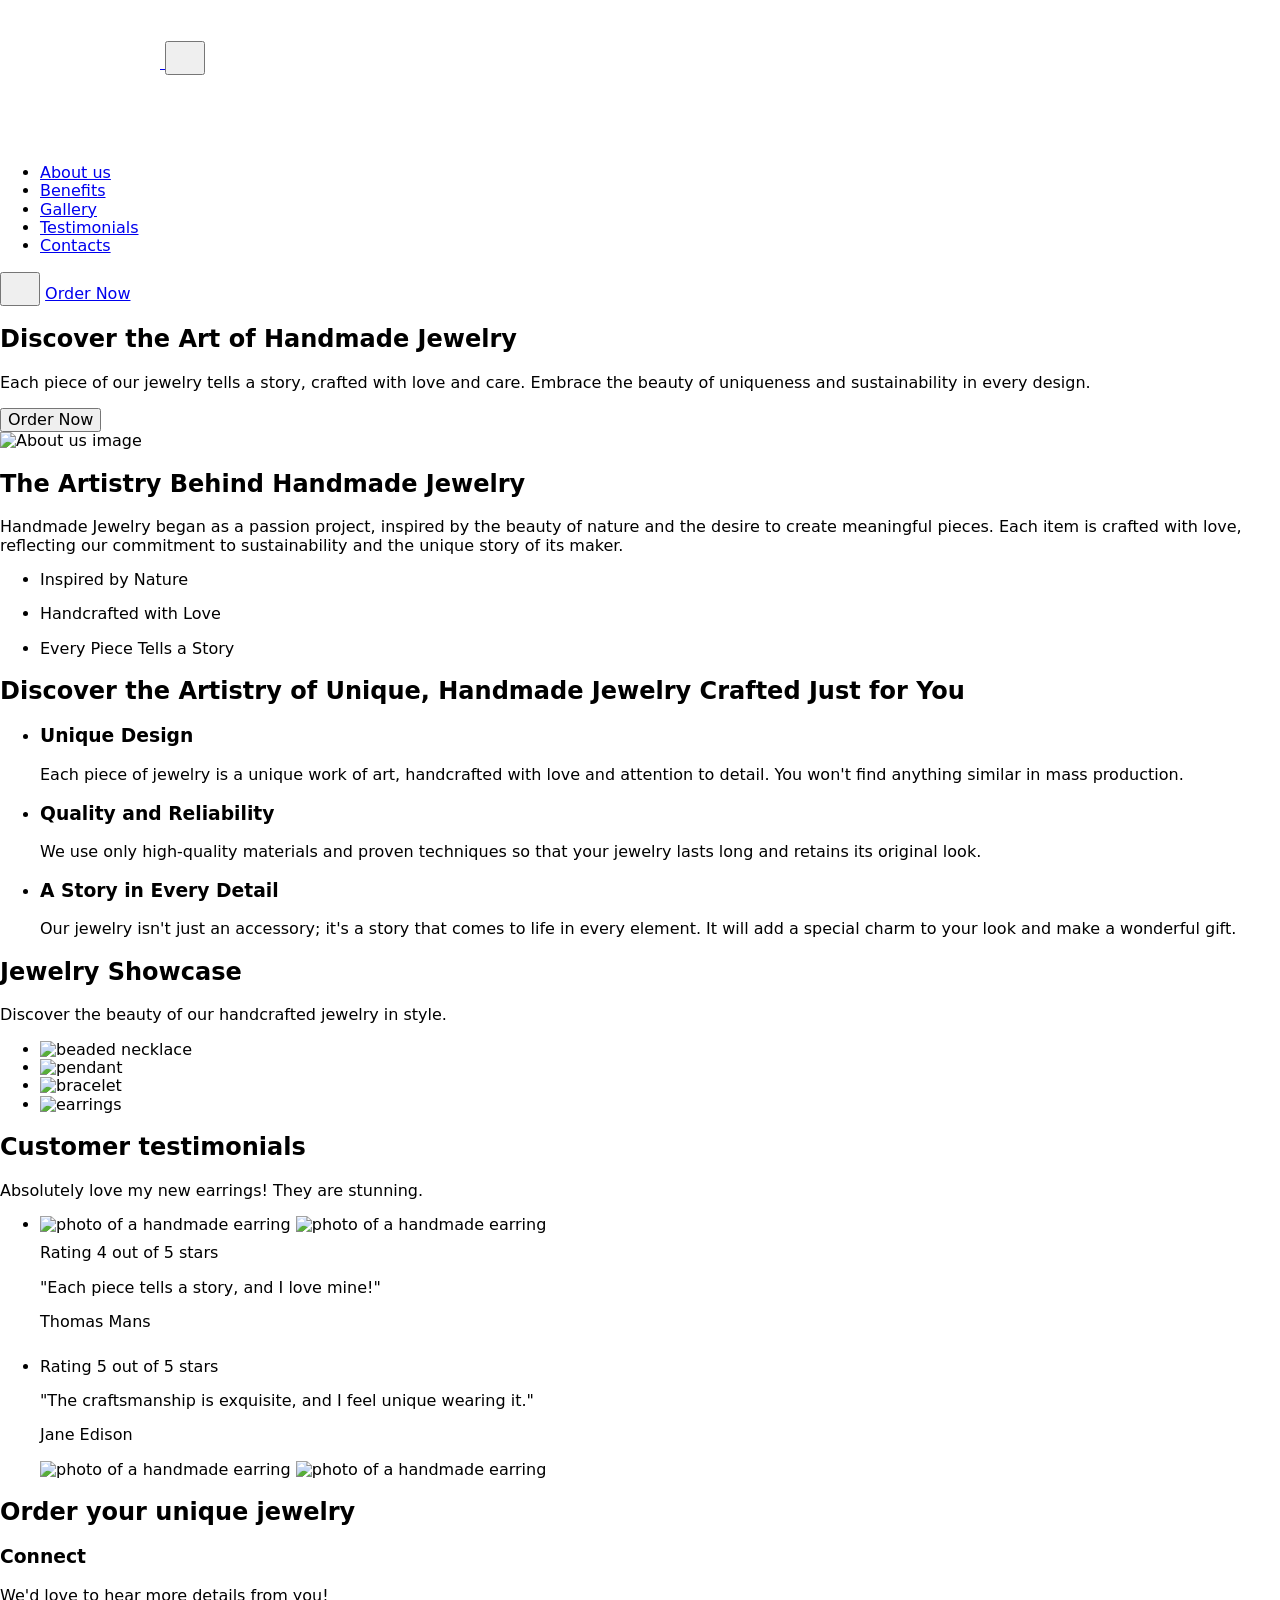
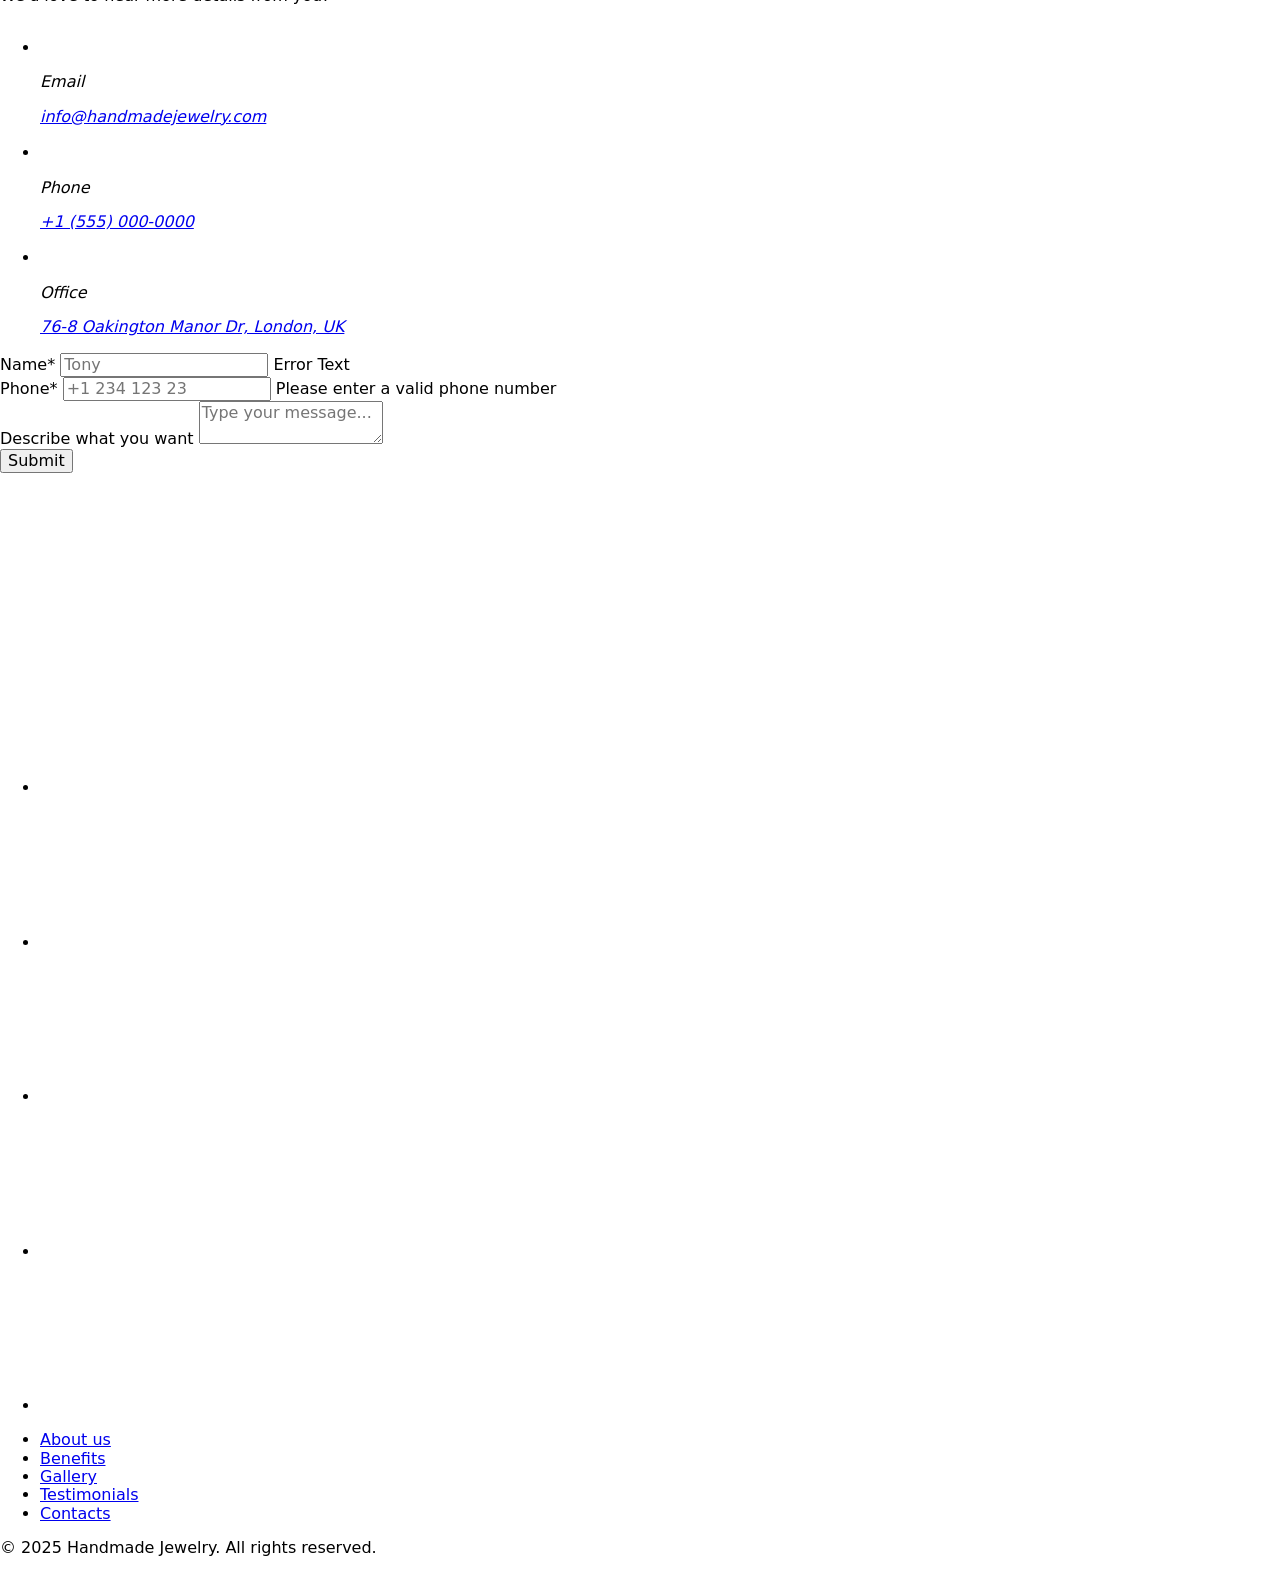
==== commit c0b6f3d4: "Deploying to gh-pages from @ d-levchenko/shine_like_a_diamond@19baeb93a711f2ab39005ef118fdc62553e6c4" ====
--- a/index.html
+++ b/index.html
@@ -32,7 +32,7 @@
     />
 
     <!-- external css -->
-    <link rel="stylesheet" crossorigin href="/shine_like_a_diamond/assets/index-BD8zx6SI.css">
+    <link rel="stylesheet" crossorigin href="/shine_like_a_diamond/assets/index-E8dFZXfh.css">
   </head>
 
   <body>
@@ -296,6 +296,7 @@
             width="335"
             height="335"
             class="beaded-size"
+            loading="lazy"
           />
         </picture>
       </li>
@@ -348,6 +349,7 @@
             width="335"
             height="335"
             class="pendant-size"
+            loading="lazy"
           />
         </picture>
       </li>
@@ -400,6 +402,7 @@
             width="335"
             height="335"
             class="bracelet-size"
+            loading="lazy"
           />
         </picture>
       </li>
@@ -452,6 +455,7 @@
             width="335"
             height="335"
             class="earrings-size"
+            loading="lazy"
           />
         </picture>
       </li>
@@ -779,104 +783,99 @@
       <section class="section" id="contacts">
   <div class="container">
     <div class="title-wrapper">
-      <h2 class="section-title">Order your unique jewelry</h2>
+      <h2 class="section-title form-section-title">
+        Order your unique jewelry
+      </h2>
       <h3 class="section-subtitle">Connect</h3>
     </div>
     <p class="section-paragraph">We'd love to hear more details from you!</p>
     <div class="contacts-wrapper">
-      <div class="address-wrapper">
-        <address>
-          <ul class="contacts-list">
-            <li class="contact-item">
-              <svg class="contacts-svg" width="32" height="32">
-                <use href="/shine_like_a_diamond/assets/sprite-DDrvRrev.svg#icon-envelope"></use>
-              </svg>
-              <span class="contact-label">Email</span>
-              <a
-                class="contact-link"
-                href="mailto:info@handmadejewelry.com"
-                rel="noopener noreferrer"
-                >info@handmadejewelry.com</a
-              >
-            </li>
-
-            <li class="contact-item">
-              <svg class="contacts-svg" width="32" height="32">
-                <use href="/shine_like_a_diamond/assets/sprite-DDrvRrev.svg#icon-phone"></use>
-              </svg>
-              <span class="contact-label">Phone</span>
-              <a
-                class="contact-link"
-                href="tel:+15550000000"
-                rel="noopener noreferrer"
-                >+1 (555) 000-0000</a
-              >
-            </li>
-
-            <li class="contact-item">
-              <svg class="contacts-svg" width="32" height="32">
-                <use href="/shine_like_a_diamond/assets/sprite-DDrvRrev.svg#icon-map"></use>
-              </svg>
-              <span class="contact-label">Office</span>
-              <a
-                class="contact-link"
-                href="https://maps.app.goo.gl/D5tV2LWRM2f5fymj7"
-                target="_blank"
-                rel="noopener noreferrer"
-                >76-8 Oakington Manor Dr, London, UK</a
-              >
-            </li>
-          </ul>
-        </address>
-      </div>
-      <div class="form-wrapper">
-        <form class="contact-form">
-          <div class="contact-form-field-wrapper">
-            <label class="contact-form-field-label" for="user-name"
-              >Name*
-            </label>
-            <input
-              class="contact-form-field-input name-input"
-              id="user-name"
-              type="text"
-              name="user-name"
-              placeholder="Tony"
-              pattern="^[a-zA-Z\s\.]{5,28}$"
-              required
-            />
-            <span class="error-message">Error Text</span>
-          </div>
-          <div class="contact-form-field-wrapper">
-            <label class="contact-form-field-label" for="user-tel"
-              >Phone*</label
-            >
-            <input
-              class="contact-form-field-input tel-input"
-              id="user-tel"
-              type="tel"
-              name="user-tel"
-              placeholder="+1 234 123 23"
-              pattern="^\+[0-9\s]{14}$"
-              required
-            />
-            <span class="error-message">Please enter a valid phone number</span>
-          </div>
-          <div class="contact-form-field-wrapper">
-            <label class="contact-form-field-label" for="user-message"
-              >Describe what you want</label
-            >
-            <textarea
-              class="contact-form-field-message"
-              name="user-message"
-              id="user-message"
-              placeholder="Type your message..."
-              maxlength="500"
-              required
-            ></textarea>
-          </div>
-          <button class="submit-form-button" type="submit">Submit</button>
-        </form>
-      </div>
+      <address class="address-wrapper">
+        <ul class="contacts-list">
+          <li class="contact-item">
+            <svg class="contacts-svg" width="32" height="32" aria-hidden="true">
+              <use href="/shine_like_a_diamond/assets/sprite-DDrvRrev.svg#icon-envelope"></use>
+            </svg>
+            <p class="contact-label">Email</p>
+            <a
+              class="contact-link"
+              href="mailto:info@handmadejewelry.com"
+              rel="noopener noreferrer"
+              >info@handmadejewelry.com</a
+            >
+          </li>
+
+          <li class="contact-item">
+            <svg class="contacts-svg" width="32" height="32" aria-hidden="true">
+              <use href="/shine_like_a_diamond/assets/sprite-DDrvRrev.svg#icon-phone"></use>
+            </svg>
+            <p class="contact-label">Phone</p>
+            <a
+              class="contact-link"
+              href="tel:+15550000000"
+              rel="noopener noreferrer"
+              >+1 (555) 000-0000</a
+            >
+          </li>
+
+          <li class="contact-item">
+            <svg class="contacts-svg" width="32" height="32" aria-hidden="true">
+              <use href="/shine_like_a_diamond/assets/sprite-DDrvRrev.svg#icon-map"></use>
+            </svg>
+            <p class="contact-label">Office</p>
+            <a
+              class="contact-link"
+              href="https://maps.app.goo.gl/D5tV2LWRM2f5fymj7"
+              target="_blank"
+              rel="noopener noreferrer"
+              >76-8 Oakington Manor Dr, London, UK</a
+            >
+          </li>
+        </ul>
+      </address>
+
+      <form class="contact-form">
+        <div class="contact-form-field-wrapper">
+          <label class="contact-form-field-label" for="user-name">Name* </label>
+          <input
+            class="contact-form-field-input name-input"
+            id="user-name"
+            type="text"
+            name="user-name"
+            placeholder="Tony"
+            pattern="^[a-zA-Z\s\.]{5,28}$"
+            required
+          />
+          <span class="error-message">Error Text</span>
+        </div>
+        <div class="contact-form-field-wrapper">
+          <label class="contact-form-field-label" for="user-tel">Phone*</label>
+          <input
+            class="contact-form-field-input tel-input"
+            id="user-tel"
+            type="tel"
+            name="user-tel"
+            placeholder="+1 234 123 23"
+            pattern="^\+[0-9\s]{14}$"
+            required
+          />
+          <span class="error-message">Please enter a valid phone number</span>
+        </div>
+        <div class="contact-form-field-wrapper">
+          <label class="contact-form-field-label" for="user-message"
+            >Describe what you want</label
+          >
+          <textarea
+            class="contact-form-field-message"
+            name="user-message"
+            id="user-message"
+            placeholder="Type your message..."
+            maxlength="500"
+            required
+          ></textarea>
+        </div>
+        <button class="submit-form-button" type="submit">Submit</button>
+      </form>
     </div>
   </div>
 </section>
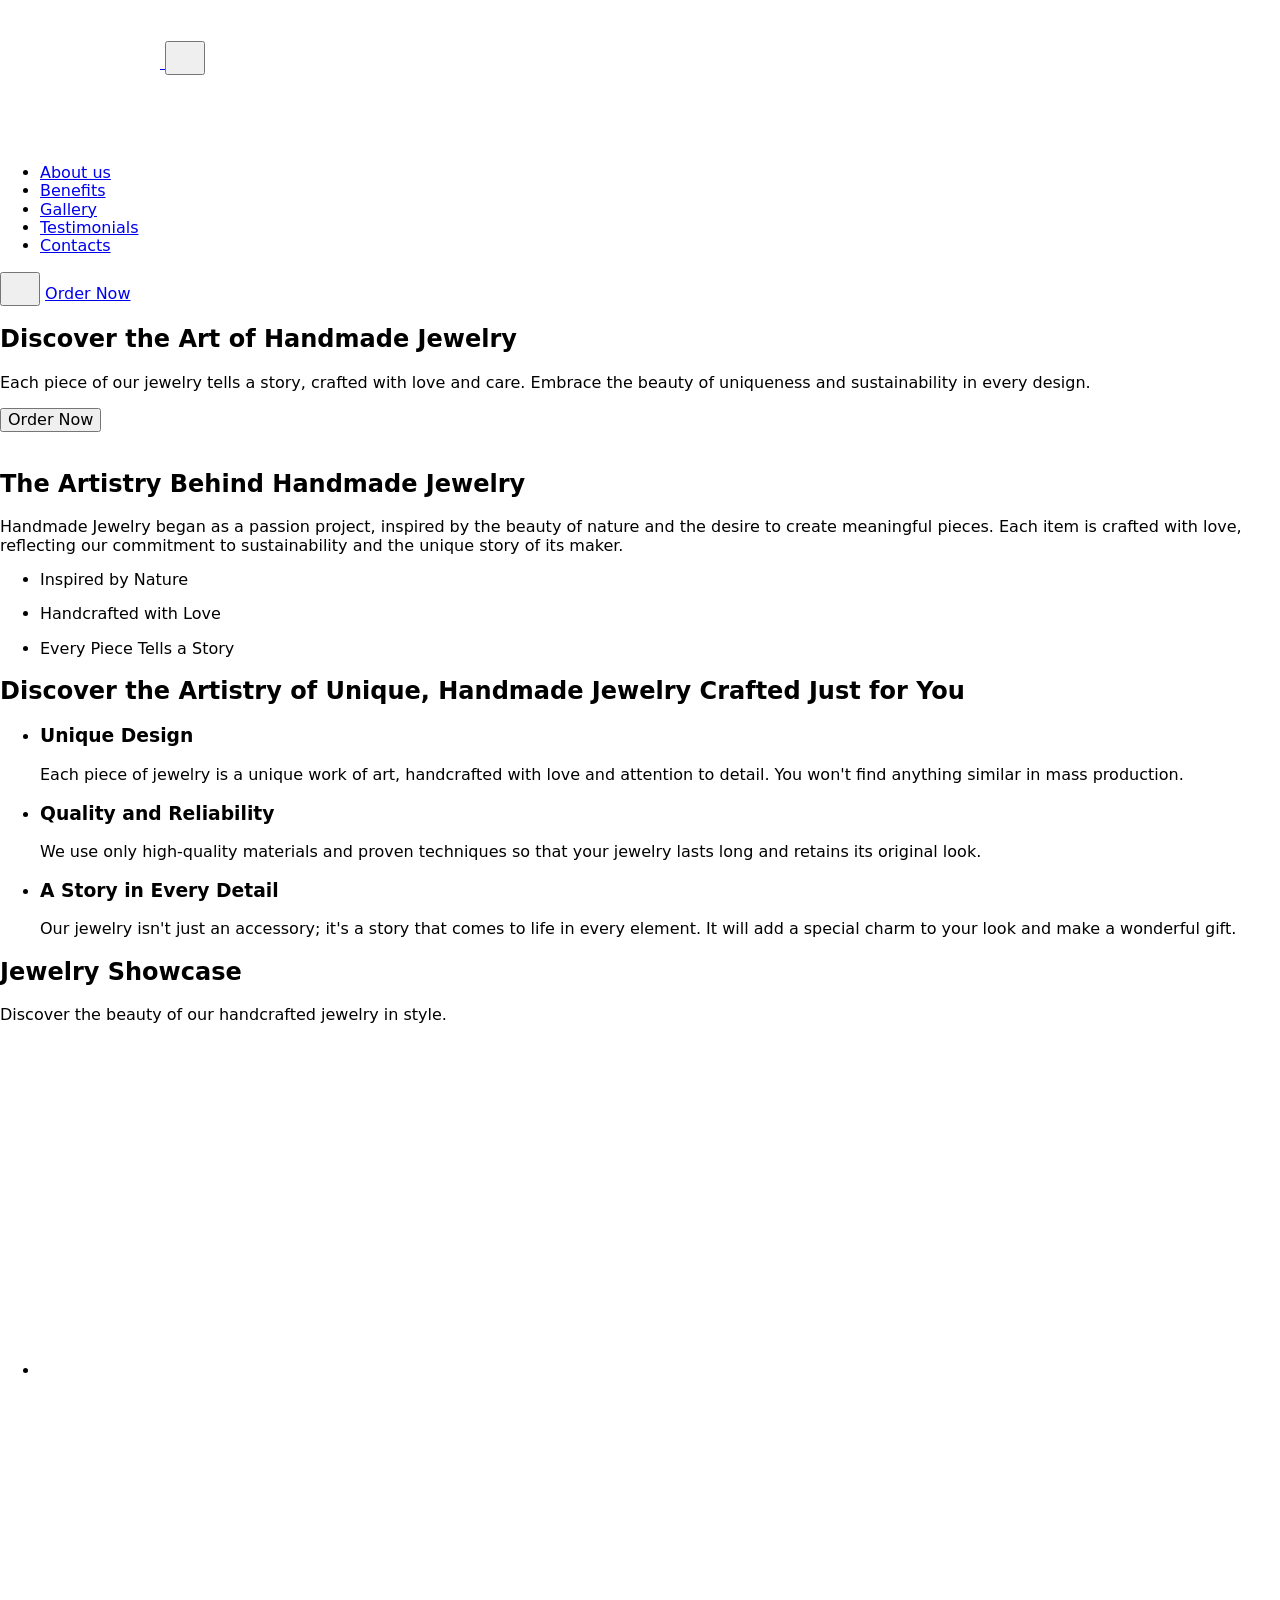
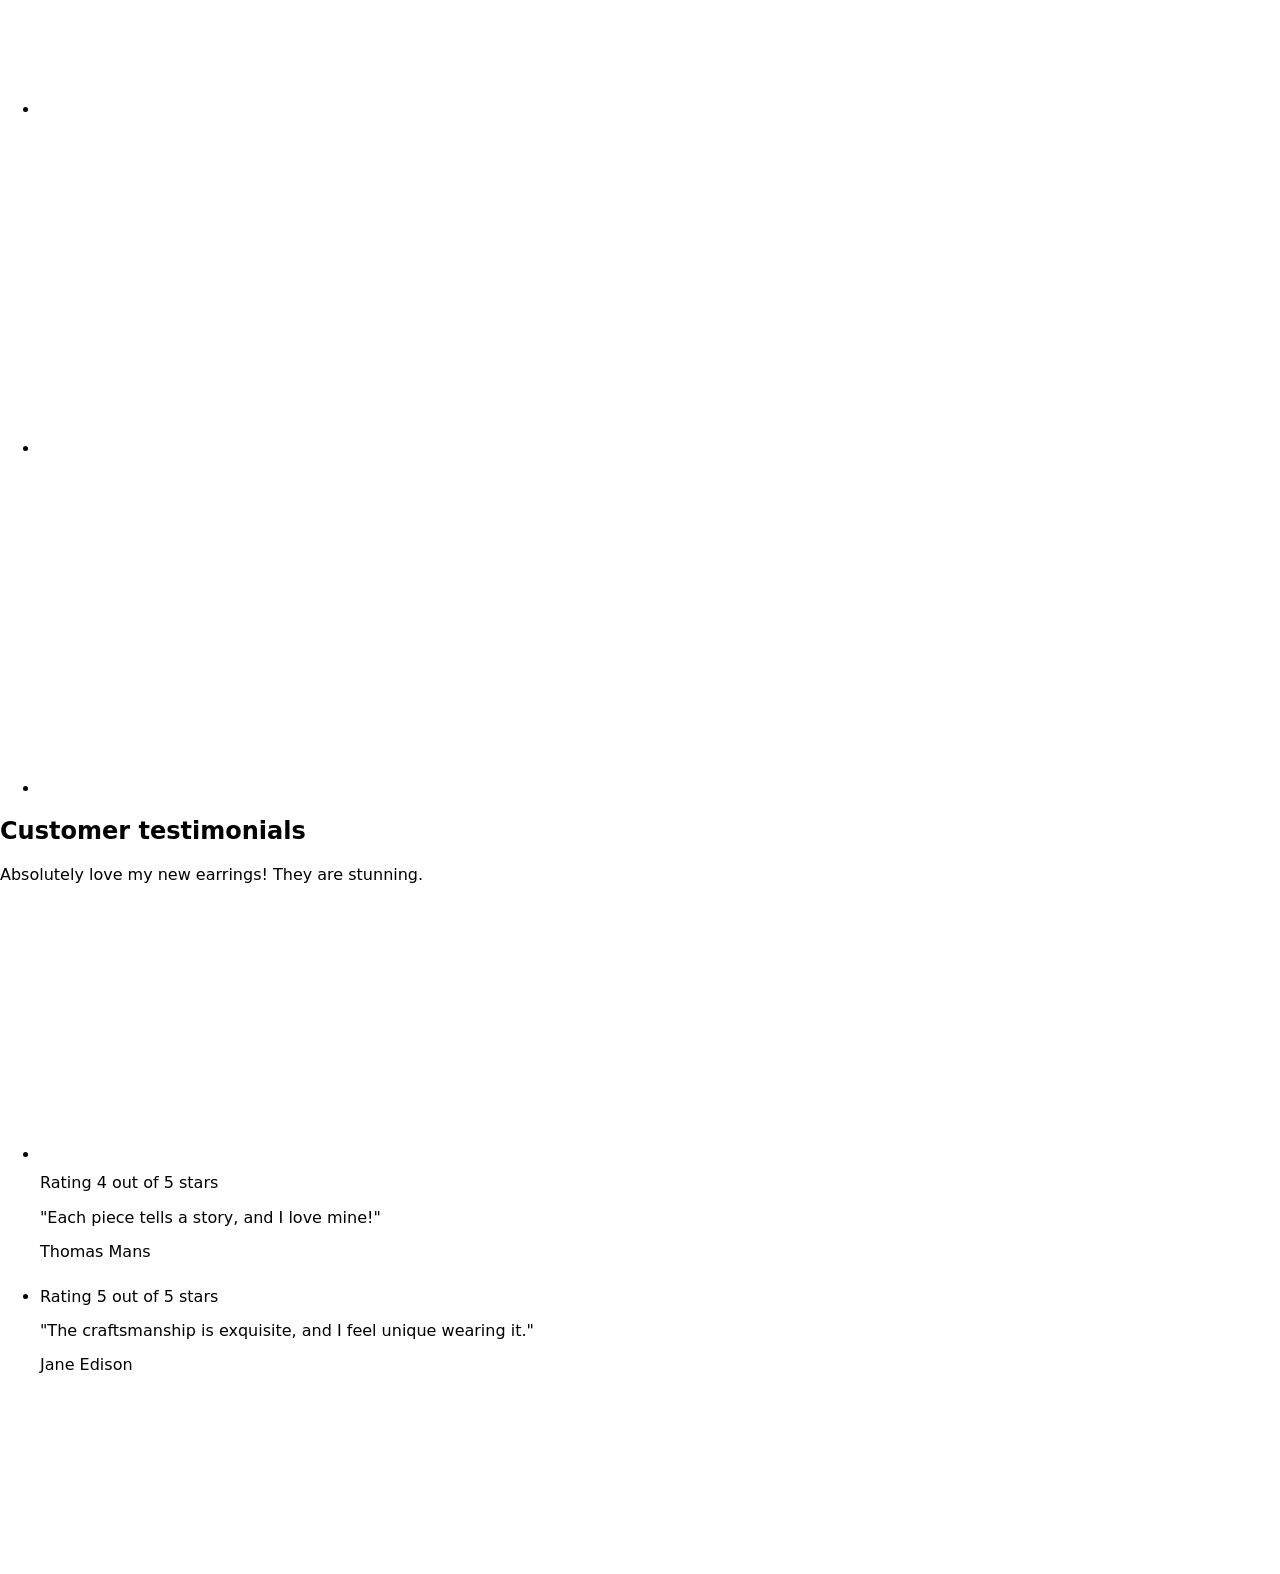
==== commit fd64c7a5: "Deploying to gh-pages from @ d-levchenko/shine_like_a_diamond@58fb070601933d76622c80361e4c04c74254da" ====
--- a/index.html
+++ b/index.html
@@ -4,6 +4,10 @@
     <meta charset="UTF-8" />
     <link rel="icon" type="image/svg+xml" href="/shine_like_a_diamond/favicon.svg" />
     <meta name="viewport" content="width=device-width, initial-scale=1.0" />
+    <meta
+      name="description"
+      content="Handmade Jewelry — unique handcrafted pieces designed with love. Explore our gallery, testimonials, and contact us today."
+    />
     <title>Handmade Jewelry</title>
 
     <!-- modern normalize -->
@@ -32,7 +36,7 @@
     />
 
     <!-- external css -->
-    <link rel="stylesheet" crossorigin href="/shine_like_a_diamond/assets/index-E8dFZXfh.css">
+    <link rel="stylesheet" crossorigin href="/shine_like_a_diamond/assets/index-Bqb3Oo4l.css">
   </head>
 
   <body>
@@ -180,6 +184,8 @@
         class="about-us-img"
         src="/shine_like_a_diamond/assets/about-image-mobile-0IRbCxvA.jpeg"
         alt="About us image"
+        loading="lazy"
+        fetchpriority="auto"
       />
     </picture>
 
@@ -959,26 +965,23 @@
           </li>
         </ul>
       </div>
-
-      <div class="nav-wrapper">
-        <ul class="nav-list">
-          <li class="nav-item">
-            <a href="#about" class="nav-link">About us</a>
-          </li>
-          <li class="nav-item">
-            <a href="#benefits" class="nav-link">Benefits</a>
-          </li>
-          <li class="nav-item">
-            <a href="#gallery" class="nav-link">Gallery</a>
-          </li>
-          <li class="nav-item">
-            <a href="#testimonials" class="nav-link">Testimonials</a>
-          </li>
-          <li class="nav-item">
-            <a href="#contacts" class="nav-link">Contacts</a>
-          </li>
-        </ul>
-      </div>
+      <ul class="nav-list">
+        <li class="nav-item">
+          <a href="#about" class="nav-link">About us</a>
+        </li>
+        <li class="nav-item">
+          <a href="#benefits" class="nav-link">Benefits</a>
+        </li>
+        <li class="nav-item">
+          <a href="#gallery" class="nav-link">Gallery</a>
+        </li>
+        <li class="nav-item">
+          <a href="#testimonials" class="nav-link">Testimonials</a>
+        </li>
+        <li class="nav-item">
+          <a href="#contacts" class="nav-link">Contacts</a>
+        </li>
+      </ul>
     </div>
 
     <div class="policy-wrapper">
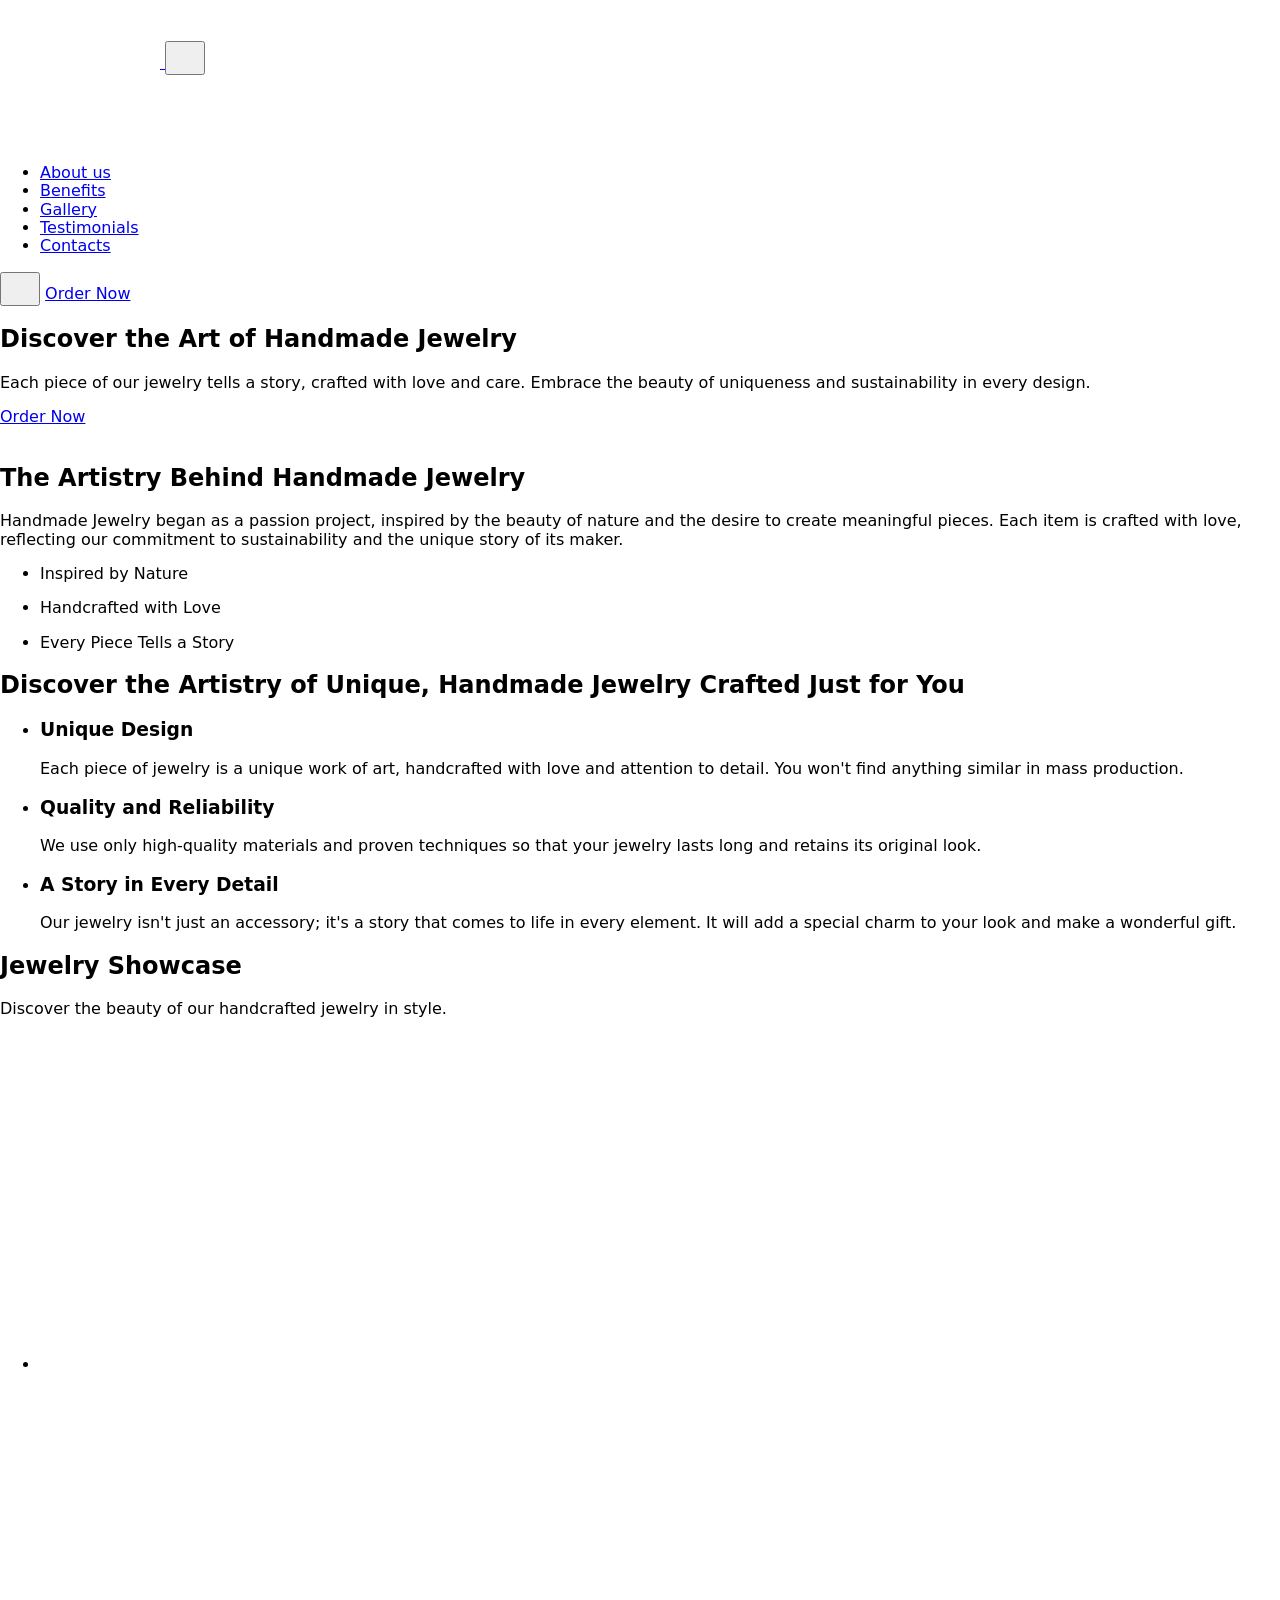
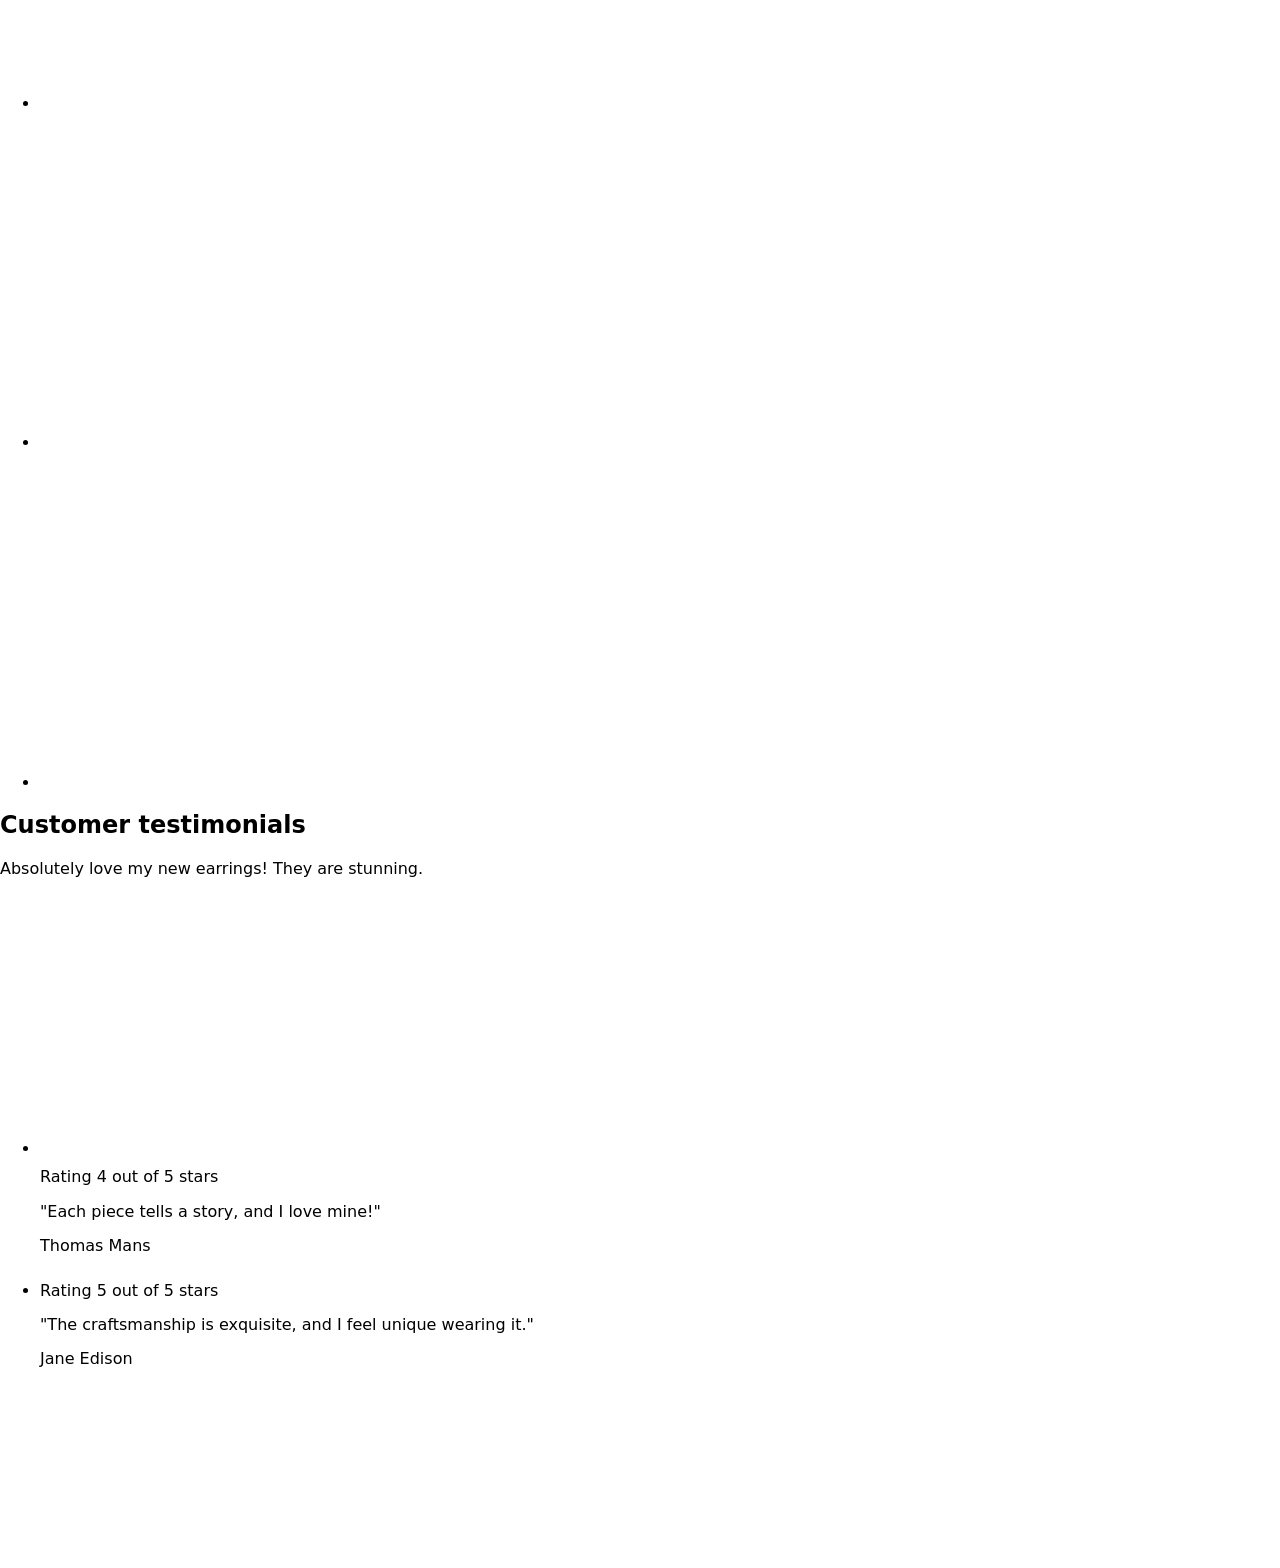
==== commit 5abc664e: "Deploying to gh-pages from @ d-levchenko/shine_like_a_diamond@934c0d55b7014f8cdc0b1b4da8cd88afbff903" ====
--- a/index.html
+++ b/index.html
@@ -36,7 +36,7 @@
     />
 
     <!-- external css -->
-    <link rel="stylesheet" crossorigin href="/shine_like_a_diamond/assets/index-Bqb3Oo4l.css">
+    <link rel="stylesheet" crossorigin href="/shine_like_a_diamond/assets/index-BMqYXnCY.css">
   </head>
 
   <body>
@@ -111,12 +111,18 @@
     <main>
       <section class="hero">
   <div class="container hero-container">
+    <link
+      rel="preload"
+      as="image"
+      href="/shine_like_a_diamond/assets/hero-mobile-BGNX3N4X.jpeg"
+      fetchpriority="high"
+    />
     <h1 class="hero-title">Discover the Art of Handmade Jewelry</h1>
     <p class="hero-text">
       Each piece of our jewelry tells a story, crafted with love and care.
       Embrace the beauty of uniqueness and sustainability in every design.
     </p>
-    <button class="hero-btn">Order Now</button>
+    <a class="hero-btn" href="#contacts">Order Now</a>
   </div>
 </section>
 
